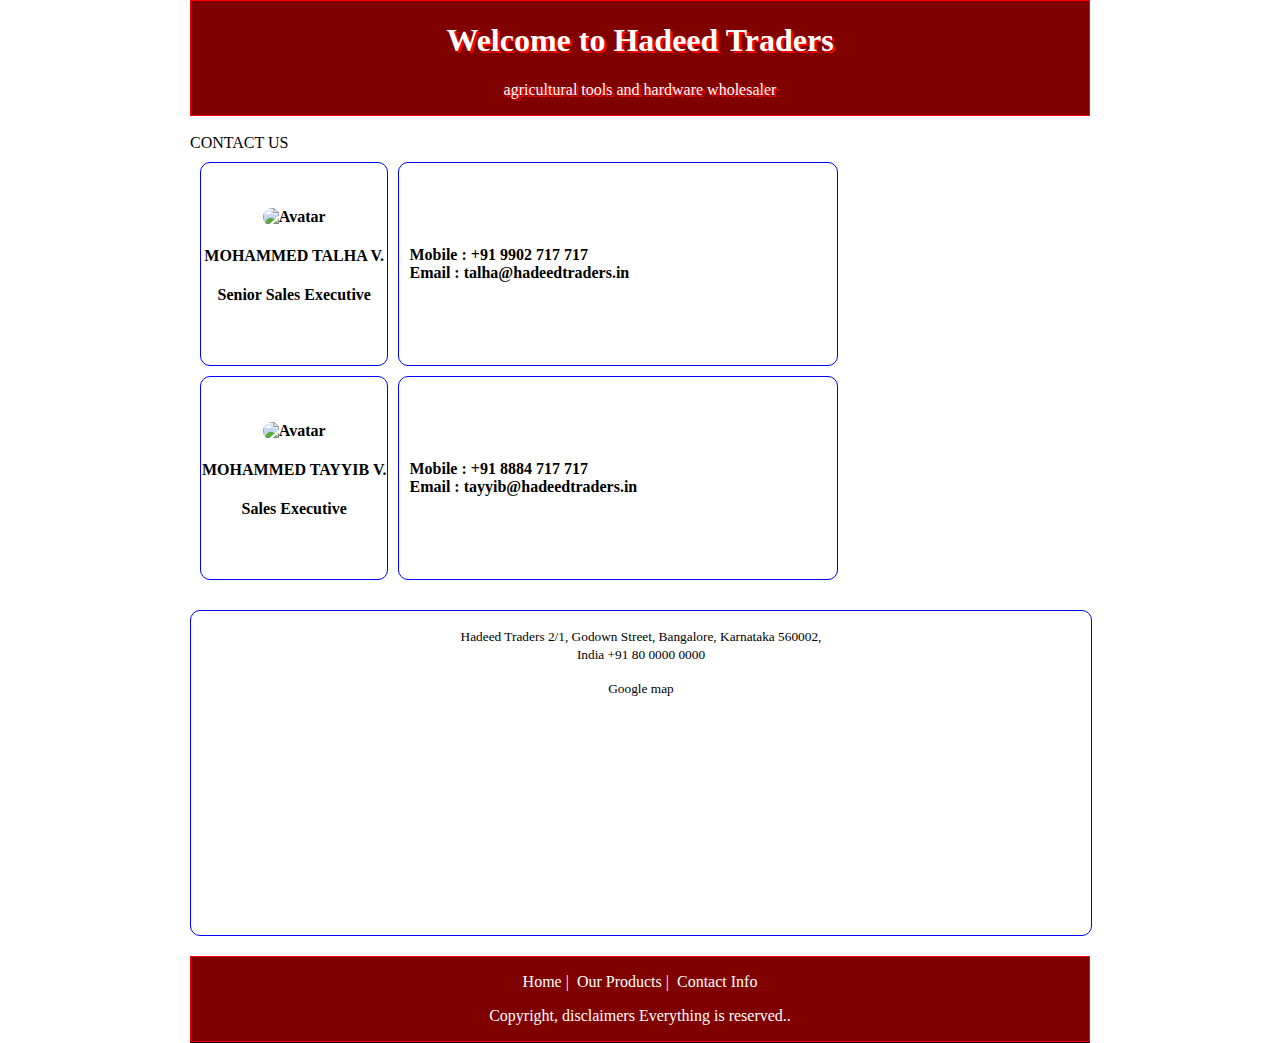
==== contact.html @ 13e9bd45 "products" ====
<!DOCTYPE html>
<html>
<head>
	<meta charset="utf-8">
    <meta name="Description" content="victoryhardware.in">
    <meta name="author" content="victoryhardware.in">
	<meta name="viewport" content="width=device-width, initial-scale=1">
	<link rel="stylesheet" type="text/css" href="http://mdmsb.github.io/purecss.css">
	
	<title>hadeedtraders.in</title>

<style type="text/css" media="screen">
	body{background-image:url("img/clipart.png");background-attachment:fixed;
	background-size:160px 120px;max-width:900px;margin:auto;border-bottom:1px solid;}
	header{max-width:900px;border:1px solid red;margin:auto;background-color:#800000;color:white;text-shadow:2px 2px red;}
	footer{max-width:900px;border:1px solid red;margin:auto;background-color:#800000;color:white;}
	
	h1,p{text-align:center;}
	
	a {text-decoration:none;color:white;}
	.container {border:0;}
	
	.card {width:30%;height:200px;border:.5px solid blue;border-radius:10px;overflow:hidden;background-color:white;}
	
	table,th,tr {border:0px solid blue;}
	table {border-spacing:10px;}
	@media only screen and (max-width:768px){
	table {border-spacing:0px;}
	}
</style>

</head>


<body>

<header>
<h1>Welcome to Hadeed Traders</h1>
<p>agricultural tools and hardware wholesaler</p>
</header>
<br>
CONTACT US
<div class="container">
<div class="col-sm-6">
<table >
	<tr>
		
		<th class="card">
		  <img src="img/img_avatar.png" alt="Avatar" style="width:100%;border-radius:10px;">
			<h4><b>MOHAMMED TALHA V.</b></h4> 
			<p>Senior Sales Executive</p> 
		</th>
		<th class="card" style="width:70%;text-align:left;padding-left:10px;">
		  Mobile : +91 9902 717 717<br>
		  Email : talha@hadeedtraders.in
		</th>
		
	</tr>
	<tr style="">
		
		<th class="card">
		  <img src="img/img_avatar.png" alt="Avatar" style="width:100%;border-radius:10px;">
			<h4><b>MOHAMMED TAYYIB V.</b></h4> 
			<p>Sales Executive</p> 
		</th>
		<th class="card" style="width:70%;text-align:left;padding-left:10px;">
		  Mobile : +91 8884 717 717<br>
		  Email : tayyib@hadeedtraders.in
		</th>
		
	</tr>
</table>
</div>

<div class="col-sm-6">
	<div class="card" style="height:100%;width:100%;margin-top:20px;">
	<p><small>Hadeed Traders
	2/1, Godown Street, Bangalore, Karnataka 560002, <br>India
	+91 80 0000 0000</p>
	<p>Google map<br> <a href="https://goo.gl/maps/iTa9mg3YMc72"target="_blank">https://goo.gl/maps</a></small></p>
	<iframe src="https://www.google.com/maps/embed?pb=!1m18!1m12!1m3!1d972.0246821145939!2d77.57755182918645!3d12.965533906342493!2m3!1f0!2f0!3f0!3m2!1i1024!2i768!4f13.1!3m3!1m2!1s0x3bae15e211836ca7%3A0xd57a48706f844b9c!2sHadeed+Traders!5e0!3m2!1sen!2sae!4v1504605758794" width="100%" height="200" frameborder="0" style="border:0" allowfullscreen></iframe>	
	</div>
</div>

</div>


<footer style="margin-top:20px;">

<ul style="overflow:hidden; text-align:center;padding:0;">
<li style="display:inline;"><a href="index.html">Home</a>&nbsp;|&nbsp;</li>
<li style="display:inline;"><a href="products.html">Our Products</a>&nbsp;|&nbsp;</li>
<li style="display:inline;"><a href="contact.html">Contact Info</a></li>
</ul>
<p>Copyright, disclaimers Everything is reserved..</p>
			
</footer>

</body>
</html>
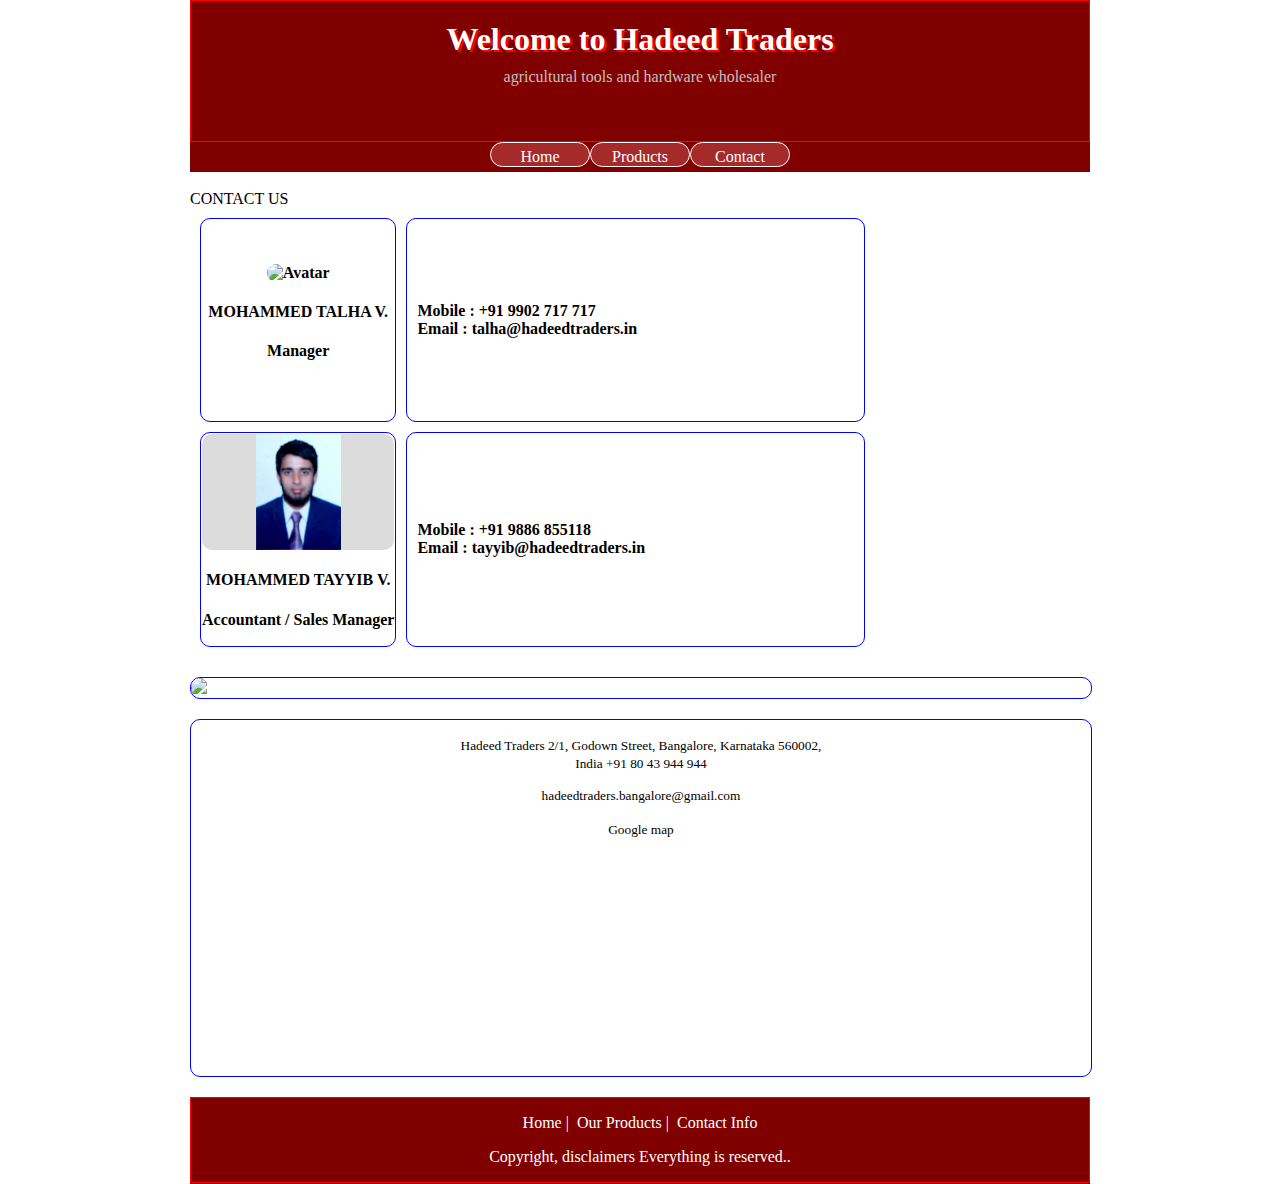
==== commit a65b608f: "d" ====
--- a/contact.html
+++ b/contact.html
@@ -6,16 +6,17 @@
     <meta name="author" content="victoryhardware.in">
 	<meta name="viewport" content="width=device-width, initial-scale=1">
 	<link rel="stylesheet" type="text/css" href="http://mdmsb.github.io/purecss.css">
-	
+	<script src="jquery-3.2.1.slim.min.js"></script>	
 	<title>hadeedtraders.in</title>
 
 <style type="text/css" media="screen">
 	body{background-image:url("img/clipart.png");background-attachment:fixed;
 	background-size:160px 120px;max-width:900px;margin:auto;border-bottom:1px solid;}
-	header{max-width:900px;border:1px solid red;margin:auto;background-color:#800000;color:white;text-shadow:2px 2px red;}
+	header{height:140px;max-width:900px;border:1px solid red; margin:auto; background-color:#800000;color:white;overflow:hidden;}
 	footer{max-width:900px;border:1px solid red;margin:auto;background-color:#800000;color:white;}
 	
-	h1,p{text-align:center;}
+	header>h1{text-align:center; margin:20px 0 10px 0;text-shadow:2px 2px red; }
+	header>p {text-align:center; margin:0px; color:silver;}
 	
 	a {text-decoration:none;color:white;}
 	.container {border:0;}
@@ -25,8 +26,17 @@
 	table,th,tr {border:0px solid blue;}
 	table {border-spacing:10px;}
 	@media only screen and (max-width:768px){
-	table {border-spacing:0px;}
+	table {border-spacing:2px 10px;}
+	.col-sm-6 {}
 	}
+	
+	.menu {max-width:900px; height:30px; overflow:; text-align:center;border:; background-color:#800000;}
+
+	.scrollblock {display:block; position:fixed; top:0.1px;max-width:900px;width:100%;}
+	
+	.submenu {width:300px; margin:auto;}
+	.submenu>a {background-color:brown;float:left;width:98px;height:100%;padding-top:5px; border:1px solid; border-radius:50px;}
+
 </style>
 
 </head>
@@ -38,6 +48,16 @@
 <h1>Welcome to Hadeed Traders</h1>
 <p>agricultural tools and hardware wholesaler</p>
 </header>
+
+<div class="menu ">
+		<div class="scrollnone ">
+		<div class="submenu">
+		<a href="index.html">Home</a>
+		<a href="products.html">Products</a>
+		<a href="#">Contact</a>
+		</div>
+		</div>
+</div>
 <br>
 CONTACT US
 <div class="container">
@@ -48,7 +68,7 @@
 		<th class="card">
 		  <img src="img/img_avatar.png" alt="Avatar" style="width:100%;border-radius:10px;">
 			<h4><b>MOHAMMED TALHA V.</b></h4> 
-			<p>Senior Sales Executive</p> 
+			<p>Manager</p> 
 		</th>
 		<th class="card" style="width:70%;text-align:left;padding-left:10px;">
 		  Mobile : +91 9902 717 717<br>
@@ -59,12 +79,14 @@
 	<tr style="">
 		
 		<th class="card">
-		  <img src="img/img_avatar.png" alt="Avatar" style="width:100%;border-radius:10px;">
+		  <div style="width:100%; height:116px; background-color:#DCDCDC; border-radius:10px;">
+		  <img src="img/tayyib.jpg" alt="Avatar" style="width:;height:116px;border-radius:0;">
+		  </div>
 			<h4><b>MOHAMMED TAYYIB V.</b></h4> 
-			<p>Sales Executive</p> 
+			<p>Accountant / Sales Manager</p> 
 		</th>
 		<th class="card" style="width:70%;text-align:left;padding-left:10px;">
-		  Mobile : +91 8884 717 717<br>
+		  Mobile : +91 9886 855118<br>
 		  Email : tayyib@hadeedtraders.in
 		</th>
 		
@@ -74,12 +96,17 @@
 
 <div class="col-sm-6">
 	<div class="card" style="height:100%;width:100%;margin-top:20px;">
+	<img src="img/vcard.jpg" width="100%">
+	</div>
+	<div class="card" style="height:100%;width:100%;margin-top:20px;text-align:center;">
 	<p><small>Hadeed Traders
 	2/1, Godown Street, Bangalore, Karnataka 560002, <br>India
-	+91 80 0000 0000</p>
+	+91 80 43 944 944</p>
+	<p>hadeedtraders.bangalore@gmail.com</p>
 	<p>Google map<br> <a href="https://goo.gl/maps/iTa9mg3YMc72"target="_blank">https://goo.gl/maps</a></small></p>
 	<iframe src="https://www.google.com/maps/embed?pb=!1m18!1m12!1m3!1d972.0246821145939!2d77.57755182918645!3d12.965533906342493!2m3!1f0!2f0!3f0!3m2!1i1024!2i768!4f13.1!3m3!1m2!1s0x3bae15e211836ca7%3A0xd57a48706f844b9c!2sHadeed+Traders!5e0!3m2!1sen!2sae!4v1504605758794" width="100%" height="200" frameborder="0" style="border:0" allowfullscreen></iframe>	
 	</div>
+
 </div>
 
 </div>
@@ -92,9 +119,26 @@
 <li style="display:inline;"><a href="products.html">Our Products</a>&nbsp;|&nbsp;</li>
 <li style="display:inline;"><a href="contact.html">Contact Info</a></li>
 </ul>
-<p>Copyright, disclaimers Everything is reserved..</p>
+<p style="text-align:center;">Copyright, disclaimers Everything is reserved..</p>
 			
 </footer>
+<script>
+$(document).ready(function(){
+slider();
+});
+$(window).scroll(function(){
+slider();
+});
+
+function slider(){
+if(document.body.scrollTop > 140)
+	$('.scrollnone').addClass('scrollblock').removeClass('scrollnone');
+else
+	$('.scrollblock').addClass('scrollnone').removeClass('scrollblock');
+}
+
+
+</script>
 
 </body>
 </html>
